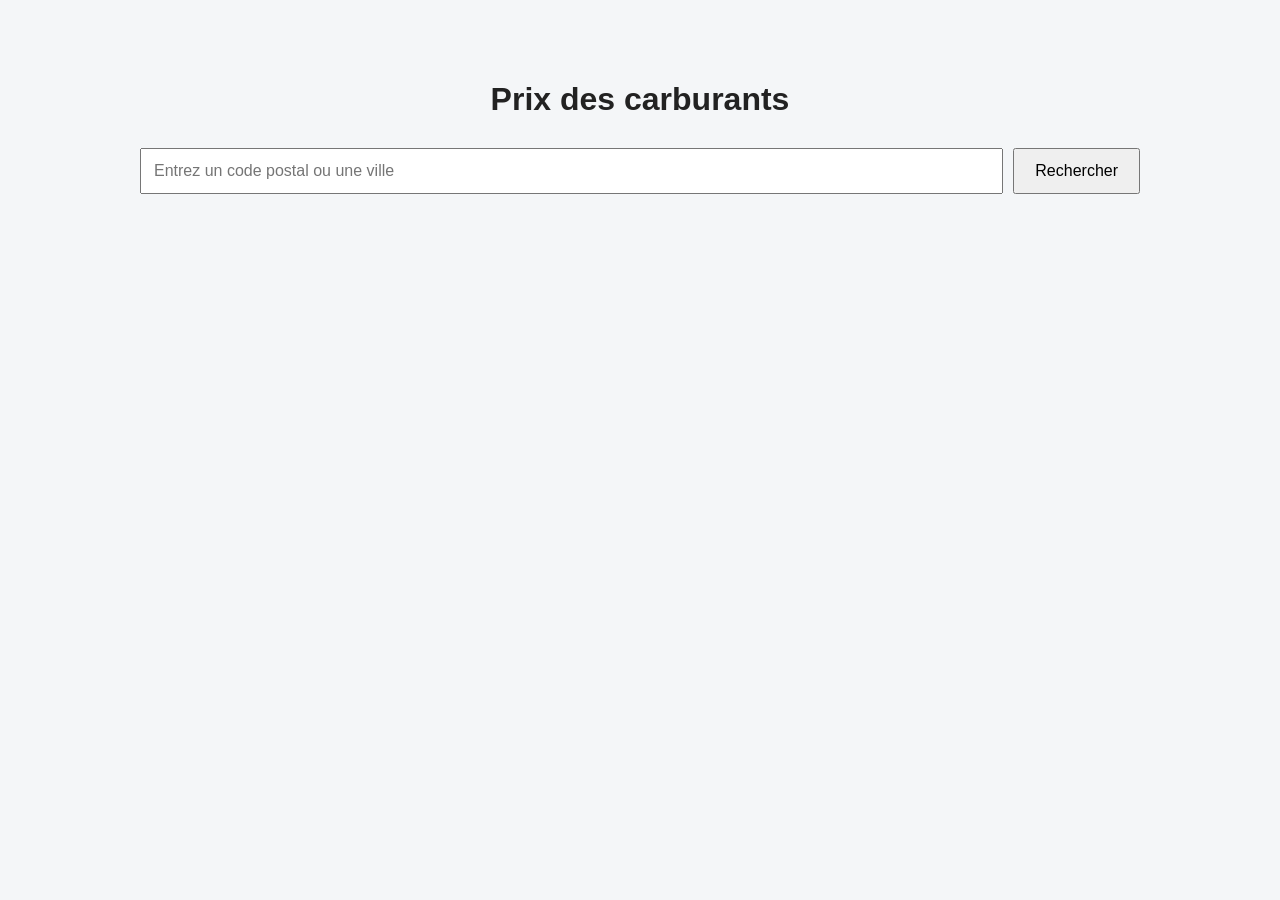
==== index.html @ b43a0ed0 "cp + ville OK" ====
<!DOCTYPE html>
<html lang="fr">
<head>
  <meta charset="UTF-8" />
  <meta name="viewport" content="width=device-width, initial-scale=1.0" />
  <title>Prix des carburants</title>
  <link rel="stylesheet" href="index.css" />
</head>
<body>
  <main class="container">
    <h1>Prix des carburants</h1>

    <form id="searchForm" class="search-box">
      <input
        type="text"
        id="searchInput"
        placeholder="Entrez un code postal ou une ville"
        required
      />
      <button type="submit">Rechercher</button>
    </form>

    <p id="status"></p>
    <section id="results" class="results"></section>
  </main>

  <script src="index.js"></script>
</body>
</html>
---- index.css ----
body {
  margin: 0;
  font-family: Arial, sans-serif;
  background: #f4f6f8;
  color: #222;
}

.container {
  max-width: 1000px;
  margin: 40px auto;
  padding: 20px;
}

h1 {
  text-align: center;
}

.search-box {
  display: flex;
  gap: 10px;
  margin: 30px 0;
}

input {
  flex: 1;
  padding: 12px;
  font-size: 16px;
}

button {
  padding: 12px 20px;
  font-size: 16px;
  cursor: pointer;
}

#status {
  text-align: center;
  font-weight: bold;
}

.results {
  display: grid;
  gap: 16px;
}

.station-card {
  background: white;
  padding: 16px;
  border-radius: 10px;
  box-shadow: 0 2px 8px rgba(0,0,0,0.08);
}

.station-card h2 {
  margin-top: 0;
}

.prices {
  display: flex;
  flex-wrap: wrap;
  gap: 8px;
  margin-top: 12px;
}

.price {
  padding: 8px 10px;
  border-radius: 6px;
}

.price.available {
  background: #eef3ff;
}

.price.missing {
  background: #fee2e2;
}
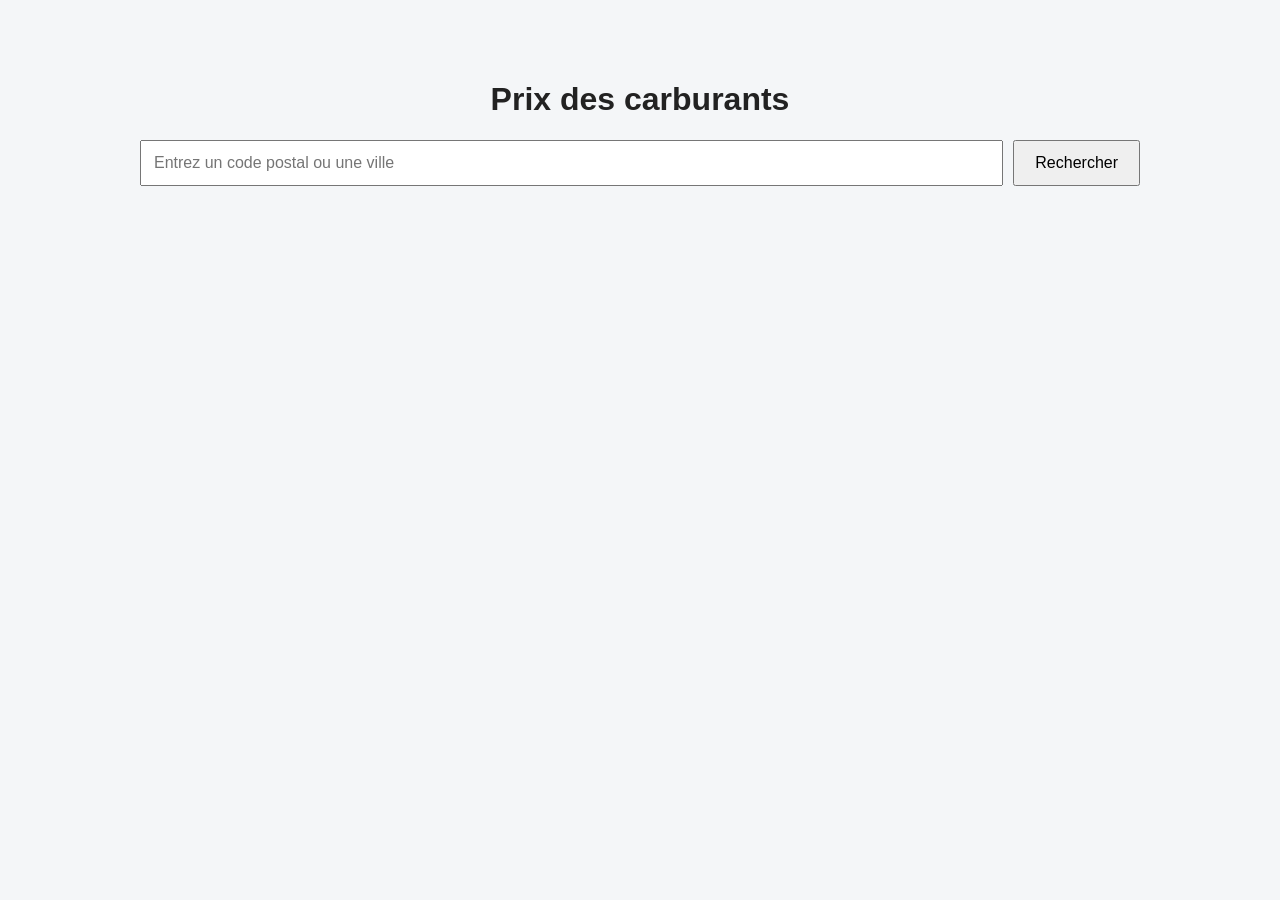
==== commit b19d65cd: "autocomplete" ====
--- a/index.html
+++ b/index.html
@@ -11,16 +11,18 @@
     <h1>Prix des carburants</h1>
 
     <form id="searchForm" class="search-box">
+        <div class="search-bar">
       <input
         type="text"
         id="searchInput"
         placeholder="Entrez un code postal ou une ville"
         required
       />
+      <div id="suggestions" class="hidden"></div> 
+        </div>
       <button type="submit">Rechercher</button>
-    </form>
+    </form>   
 
-    <p id="status"></p>
     <section id="results" class="results"></section>
   </main>
 
--- a/index.css
+++ b/index.css
@@ -18,7 +18,46 @@
 .search-box {
   display: flex;
   gap: 10px;
-  margin: 30px 0;
+  align-items: flex-start;
+}
+.search-bar {
+  position: relative;
+  display: flex;
+  flex-direction: column;
+  flex: 1;
+}
+
+#suggestions {
+  position: absolute;
+  top: 100%;
+  left: 0;
+
+  width: 100%;
+
+  background: white;
+  border: 1px solid #ddd;
+  border-radius: 8px;
+
+  margin-top: 4px;
+
+  overflow: hidden;
+  z-index: 1000;
+
+  box-shadow: 0 4px 10px rgba(0,0,0,0.1);
+}
+
+.suggestion-item {
+  padding: 10px;
+  cursor: pointer;
+  color: #222;
+}
+
+.suggestion-item:hover {
+  background: #f3f4f6;
+}
+
+.hidden{
+    display: none;
 }
 
 input {
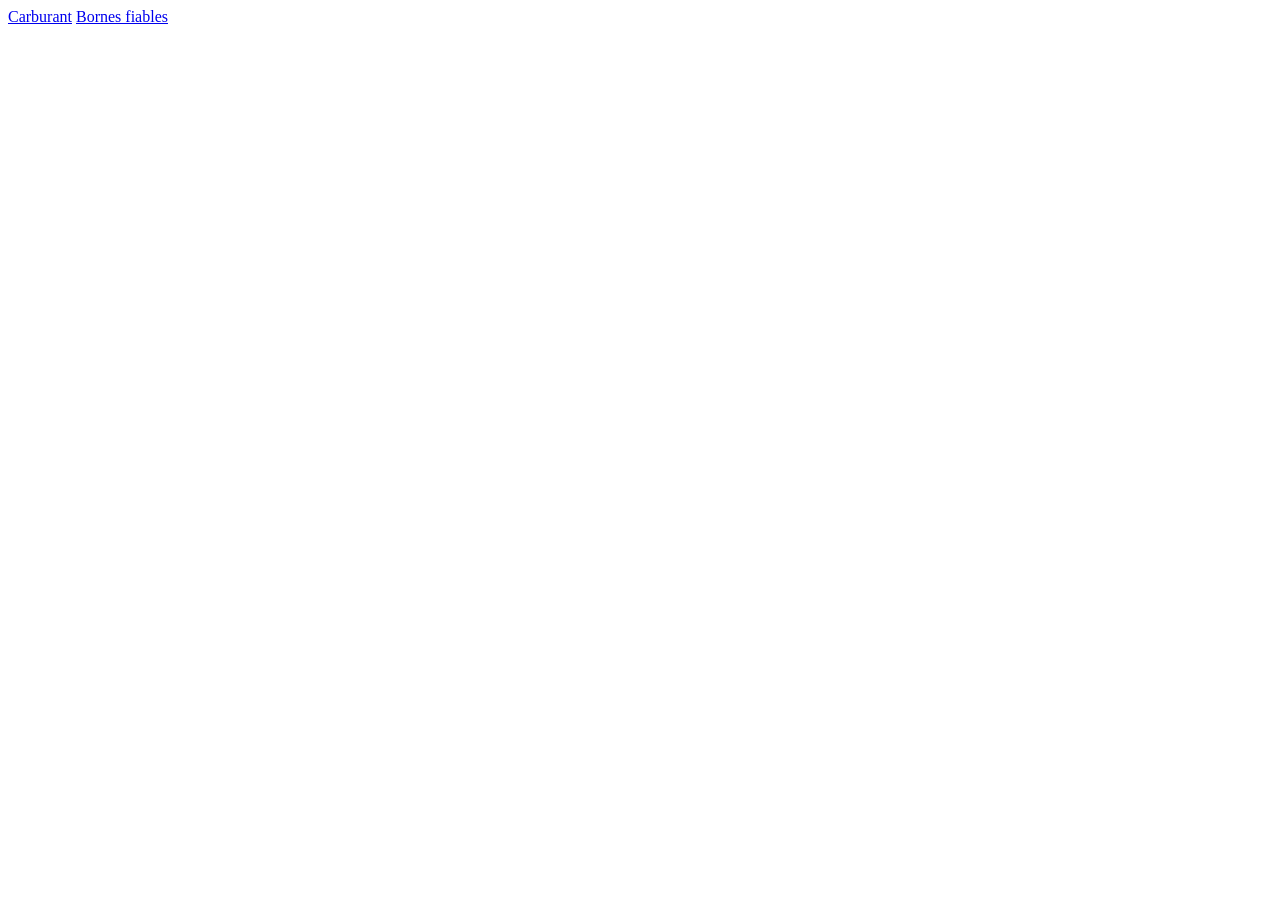
==== commit 72e377e3: "doublons mais ok" ====
--- a/index.html
+++ b/index.html
@@ -1,31 +1,12 @@
 <!DOCTYPE html>
-<html lang="fr">
+<html lang="en">
 <head>
-  <meta charset="UTF-8" />
-  <meta name="viewport" content="width=device-width, initial-scale=1.0" />
-  <title>Prix des carburants</title>
-  <link rel="stylesheet" href="index.css" />
+    <meta charset="UTF-8">
+    <meta name="viewport" content="width=device-width, initial-scale=1.0">
+    <title>New AUTOnomie</title>
 </head>
 <body>
-  <main class="container">
-    <h1>Prix des carburants</h1>
-
-    <form id="searchForm" class="search-box">
-        <div class="search-bar">
-      <input
-        type="text"
-        id="searchInput"
-        placeholder="Entrez un code postal ou une ville"
-        required
-      />
-      <div id="suggestions" class="hidden"></div> 
-        </div>
-      <button type="submit">Rechercher</button>
-    </form>   
-
-    <section id="results" class="results"></section>
-  </main>
-
-  <script src="index.js"></script>
+    <a href="carburant/index.html">Carburant</a>
+    <a href="bornes/index.html">Bornes fiables</a>
 </body>
 </html>
